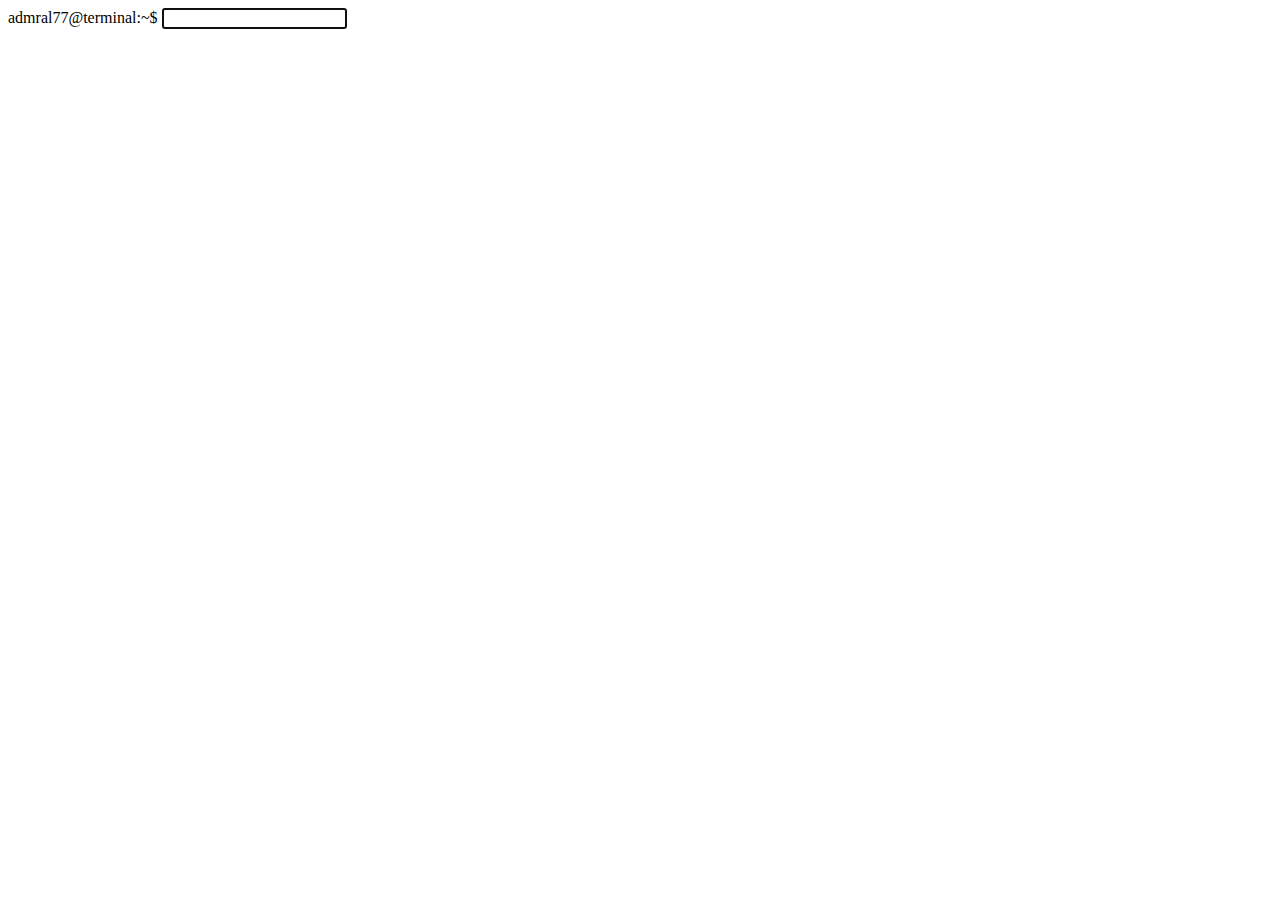
==== index.html @ 54206d27 "Create index.html" ====
<!DOCTYPE html>
<html lang="en">
<head>
    <meta charset="UTF-8">
    <meta name="viewport" content="width=device-width, initial-scale=1.0">
    <title>Admral77 Terminal</title>
    <link rel="stylesheet" href="styles.css">
</head>
<body>
    <div id="terminal">
        <div id="output"></div>
        <div id="input-line">
            <span class="prompt">admral77@terminal:~$</span>
            <input type="text" id="command-input" autofocus>
        </div>
    </div>
    <script src="script.js"></script>
</body>
</html>
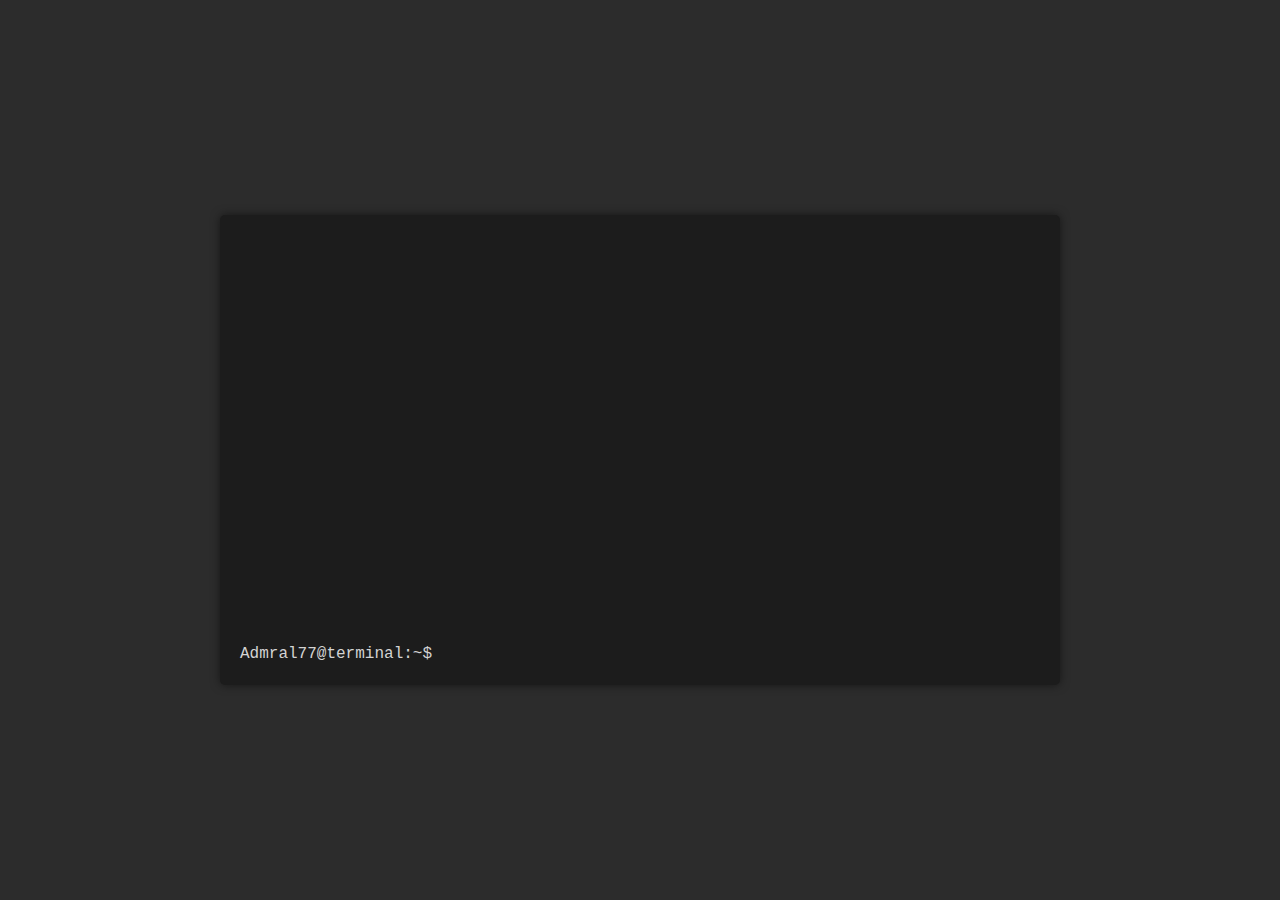
==== commit 3cb437d8: "Update index.html" ====
--- a/index.html
+++ b/index.html
@@ -10,7 +10,7 @@
     <div id="terminal">
         <div id="output"></div>
         <div id="input-line">
-            <span class="prompt">admral77@terminal:~$</span>
+            <span class="prompt">Admral77@terminal:~$</span>
             <input type="text" id="command-input" autofocus>
         </div>
     </div>
--- a/styles.css
+++ b/styles.css
@@ -0,0 +1,91 @@
+body {
+    background-color: #2c2c2c;
+    color: #d3d3d3;
+    font-family: 'Courier New', Courier, monospace;
+    margin: 0;
+    padding: 0;
+    display: flex;
+    justify-content: center;
+    align-items: center;
+    height: 100vh;
+}
+
+#terminal {
+    background-color: #1c1c1c;
+    width: 80%;
+    max-width: 800px;
+    padding: 20px;
+    border-radius: 5px;
+    box-shadow: 0px 0px 10px rgba(0, 0, 0, 0.5);
+}
+
+#output {
+    min-height: 400px;
+    margin-bottom: 10px;
+}
+
+#input-line {
+    display: flex;
+}
+
+.prompt {
+    margin-right: 10px;
+}
+
+#command-input {
+    background: none;
+    border: none;
+    color: #d3d3d3;
+    flex: 1;
+    outline: none;
+    font-size: 16px;
+}
+
+#command-input::placeholder {
+    color: #888;
+}
+
+#command-input::-webkit-input-placeholder {
+    color: #888;
+}
+
+#command-input::-moz-placeholder {
+    color: #888;
+}
+
+#command-input:focus {
+    outline: none;
+}
+
+.full-page-project {
+    background-color: #1c1c1c;
+    color: #d3d3d3;
+    padding: 20px;
+    border-radius: 5px;
+    box-shadow: 0px 0px 10px rgba(0, 0, 0, 0.5);
+    margin-top: 20px;
+    line-height: 1.6;
+}
+
+.full-page-project h1 {
+    font-size: 24px;
+    margin-bottom: 20px;
+}
+
+.full-page-project p, .full-page-project ul {
+    margin-bottom: 10px;
+}
+
+.full-page-project ul {
+    list-style-type: disc;
+    margin-left: 20px;
+}
+
+.full-page-project a {
+    color: #61dafb;
+    text-decoration: none;
+}
+
+.full-page-project a:hover {
+    text-decoration: underline;
+}
